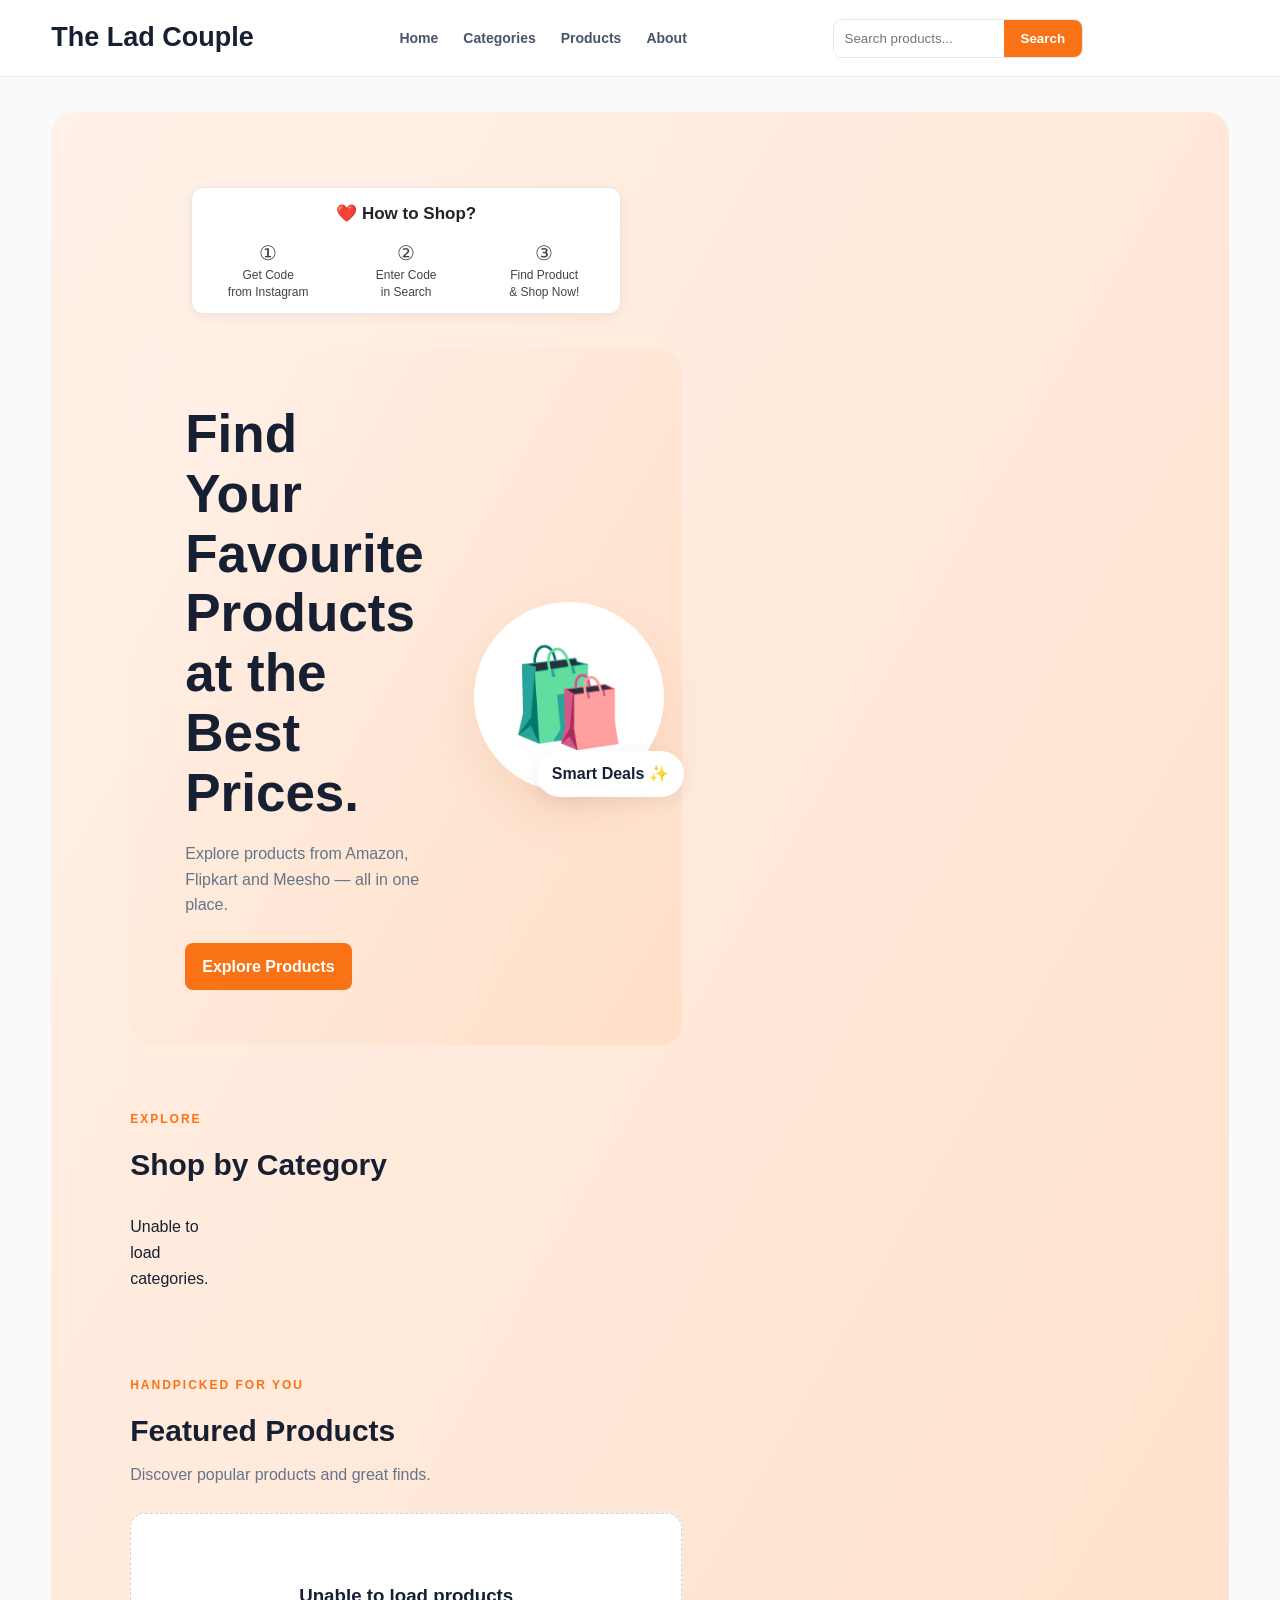
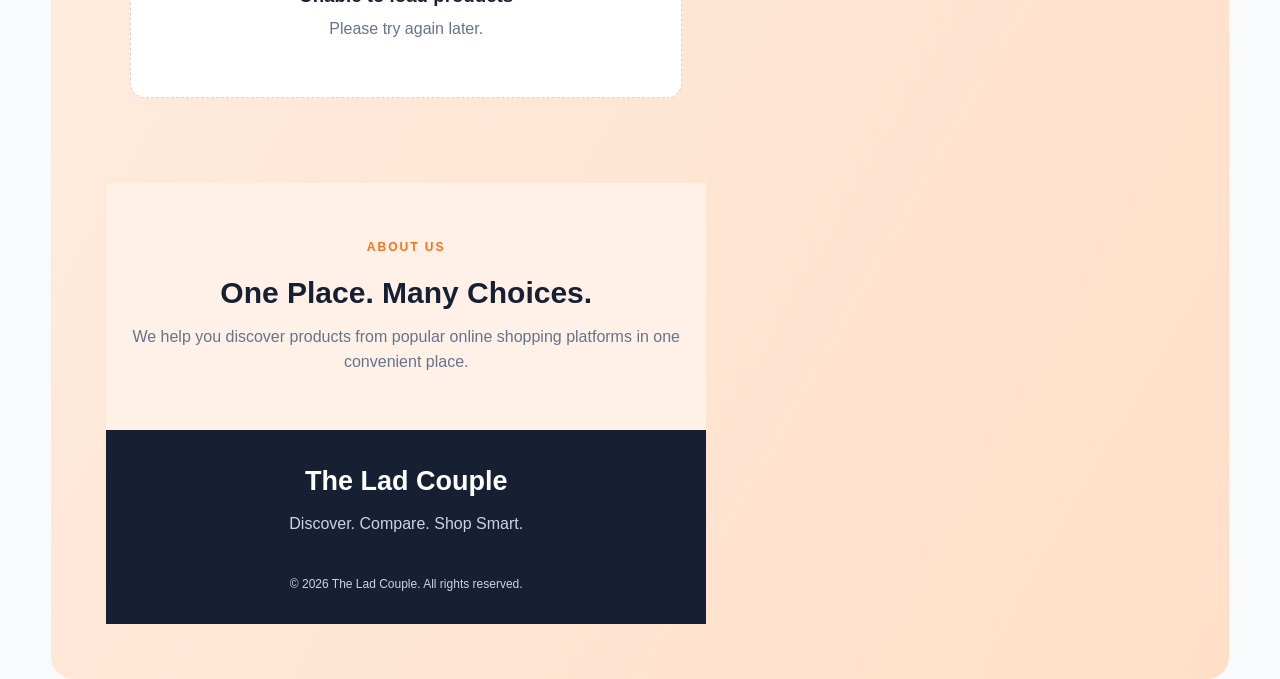
==== index.html @ e2326a3a "Update index.html" ====
<!DOCTYPE html>
<html lang="en">
<head>
  <meta charset="UTF-8">
  <meta name="viewport" content="width=device-width, initial-scale=1.0">
  <meta name="description" content="Discover the best products and deals from Amazon, Flipkart and Meesho.">
  <title>The Lad Couple - Best Online Deals</title>
  <link rel="stylesheet" href="css/style.css">
</head>
<body>

  <header class="header">
    <div class="container navbar">
      <a href="#" class="logo" id="siteLogoHeader">The Lad Couple</a>

      <nav class="nav-links">
        <a href="#">Home</a>
        <a href="#categories">Categories</a>
        <a href="#products">Products</a>
        <a href="#about">About</a>
      </nav>

      <div class="search-box">
        <input type="search" id="searchInput" placeholder="Search products...">
        <button type="button" id="searchButton">Search</button>
      </div>
      <div id="siteHeaderSocialLinks" class="header-social-links"></div>
    </div>
  </header>

  <main>
    <section class="hero container">
  <div class="hero-content">
<main>

  <!-- WHITE BOX OUTSIDE HERO -->
  <div style="
    width:calc(100% - 32px);
    max-width:430px;
    margin:20px auto;
    padding:12px 10px;
    background:#ffffff;
    border:1px solid #e5e7eb;
    border-radius:12px;
    box-shadow:0 3px 12px rgba(0,0,0,0.05);
    box-sizing:border-box;
  ">
    <h3 style="margin:0 0 12px;text-align:center;font-size:17px;color:#222;">
      ❤️ How to Shop?
    </h3>

    <div style="display:flex;flex-direction:row;justify-content:space-between;gap:6px;text-align:center;">
      <div style="flex:1;min-width:0;font-size:12px;line-height:1.4;color:#444;">
        <div style="font-size:20px;">①</div>
        Get Code<br>from Instagram
      </div>

      <div style="flex:1;min-width:0;font-size:12px;line-height:1.4;color:#444;">
        <div style="font-size:20px;">②</div>
        Enter Code<br>in Search
      </div>

      <div style="flex:1;min-width:0;font-size:12px;line-height:1.4;color:#444;">
        <div style="font-size:20px;">③</div>
        Find Product<br>&amp; Shop Now!
      </div>
    </div>
  </div>
  <!-- END WHITE BOX -->

  <section class="hero container">
    <div class="hero-content">

    <h1>Find Your Favourite Products at the Best Prices.</h1>

    <p>Explore products from Amazon, Flipkart and Meesho — all in one place.</p>

    <a href="#products" class="primary-btn">Explore Products</a>

  </div>

  <div class="hero-visual">
    <div class="hero-circle">🛍️</div>
    <span class="floating-tag">Smart Deals ✨</span>
  </div>

</section>

    <section class="container section" id="categories">
      <div class="section-heading">
        <div>
          <p class="eyebrow">EXPLORE</p>
          <h2>Shop by Category</h2>
        </div>
      </div>

      <div class="category-grid" id="categoryGrid">
  <p>Loading categories...</p>
</div>
    </section>

    <section class="container section" id="products">
      <div class="section-heading">
        <div>
          <p class="eyebrow">HANDPICKED FOR YOU</p>
          <h2>Featured Products</h2>
          <p>Discover popular products and great finds.</p>
        </div>
      </div>

      <div class="empty-products">
        <span>🛒</span>
        <h3>Products Coming Soon</h3>
        <p>We are preparing amazing products for you. Stay tuned!</p>
      </div>
    </section>

    <section class="about-section" id="about">
      <div class="container about-content">
        <p class="eyebrow">ABOUT US</p>
        <h2>One Place. Many Choices.</h2>
        <p>We help you discover products from popular online shopping platforms in one convenient place.</p>
      </div>
    </section>
  </main>

  
<footer class="footer">
  <div class="container footer-content">
    <a href="#" class="logo" id="siteLogoFooter">The Lad Couple</a>

    <p>Discover. Compare. Shop Smart.</p>

    <div id="siteContactInfo"></div>

    <div id="siteSocialLinks"></div>

    <p class="copyright">© 2026 The Lad Couple. All rights reserved.</p>
  </div>
</footer>

  <!-- PRODUCT DETAILS POPUP -->
  <div class="product-modal" id="productModal" aria-hidden="true">

    <div class="product-modal-backdrop" data-close-modal></div>

    <div class="product-modal-dialog"
         role="dialog"
         aria-modal="true"
         aria-labelledby="modalProductTitle">

      <button
        class="product-modal-close"
        type="button"
        aria-label="Close"
        data-close-modal>
        &times;
      </button>

      <div id="modalProductContent"></div>

    </div>
  </div>
  <!-- BEFORE BUY POPUP -->
<div class="before-buy-modal" id="beforeBuyModal" aria-hidden="true">

  <div class="before-buy-backdrop" data-close-before-buy></div>

  <div class="before-buy-dialog" role="dialog" aria-modal="true">

    <button
      class="before-buy-close"
      type="button"
      data-close-before-buy>
      &times;
    </button>

    <h2>Before You Buy! 🛍️</h2>

    <p>You may also like these products.</p>

    <div id="beforeBuyProducts" class="related-products-grid"></div>

    <a
      href="#"
      id="continueAffiliateLink"
      class="continue-buy-btn"
      target="_blank"
      rel="noopener noreferrer">
      Continue to Shopping
    </a>

  </div>
</div>
  <script src="js/app.js"></script>
  <script src="/js/analytics.js"></script>
</body>
</html>
---- css/style.css ----
* {
  margin: 0;
  padding: 0;
  box-sizing: border-box;
}

html {
  scroll-behavior: smooth;
}

body {
  font-family: Arial, sans-serif;
  background: #f8fafc;
  color: #172033;
  line-height: 1.6;
}

a {
  text-decoration: none;
  color: inherit;
}

.container {
  width: min(1180px, 92%);
  margin: auto;
}

.header {
  background: #ffffff;
  border-bottom: 1px solid #e8edf3;
  position: sticky;
  top: 0;
  z-index: 10;
}

.navbar {
  min-height: 76px;
  display: flex;
  align-items: center;
  justify-content: space-between;
  gap: 24px;
}

.logo {
  font-size: 27px;
  font-weight: 800;
  color: #172033;
  white-space: nowrap;
}

.logo span {
  color: #f97316;
}

.nav-links {
  display: flex;
  gap: 25px;
}

.nav-links a {
  color: #475569;
  font-size: 14px;
  font-weight: 600;
}

.nav-links a:hover {
  color: #f97316;
}

.search-box {
  display: flex;
  border: 1px solid #e2e8f0;
  border-radius: 9px;
  overflow: hidden;
  background: #fff;
}

.search-box input {
  width: 170px;
  padding: 11px;
  border: none;
  outline: none;
}

.search-box button,
.primary-btn {
  background: #f97316;
  color: white;
  border: none;
  padding: 11px 17px;
  font-weight: 700;
  cursor: pointer;
}

.hero {
  margin-top: 35px;
  min-height: 390px;
  border-radius: 22px;
  padding: 55px;
  background: linear-gradient(120deg, #fff1e8, #ffdfc8);
  display: flex;
  align-items: center;
  justify-content: space-between;
  gap: 30px;
}

.hero-content {
  max-width: 600px;
}

.eyebrow {
  color: #f97316;
  font-size: 12px;
  font-weight: 800;
  letter-spacing: 2px;
  margin-bottom: 12px;
}

.hero h1 {
  font-size: clamp(32px, 5vw, 53px);
  line-height: 1.13;
  margin-bottom: 18px;
  color: #172033;
}

.hero-content > p:not(.eyebrow) {
  color: #64748b;
  font-size: 16px;
  margin-bottom: 25px;
}

.primary-btn {
  display: inline-block;
  border-radius: 8px;
}

.primary-btn:hover,
.search-box button:hover {
  background: #ea580c;
}

.hero-visual {
  min-width: 230px;
  height: 230px;
  display: grid;
  place-items: center;
  position: relative;
}

.hero-circle {
  width: 190px;
  height: 190px;
  border-radius: 50%;
  background: #ffffff;
  display: grid;
  place-items: center;
  font-size: 95px;
  box-shadow: 0 20px 50px #b453091c;
}

.floating-tag {
  position: absolute;
  bottom: 15px;
  right: 0;
  background: white;
  padding: 10px 15px;
  border-radius: 30px;
  font-weight: 700;
  box-shadow: 0 5px 20px #00000012;
}

.section {
  padding-top: 65px;
  padding-bottom: 20px;
}

.section-heading {
  margin-bottom: 25px;
}

.section-heading h2,
.about-content h2 {
  font-size: 30px;
  margin-bottom: 7px;
}

.section-heading p:not(.eyebrow) {
  color: #64748b;
}

.category-grid {
  display: grid;
  grid-template-columns: repeat(6, 1fr);
  gap: 16px;
}

.category-card {
  background: white;
  padding: 24px 12px;
  text-align: center;
  border: 1px solid #edf0f4;
  border-radius: 13px;
  transition: 0.2s;
}

.category-card:hover {
  transform: translateY(-4px);
  border-color: #fdba74;
  box-shadow: 0 10px 25px #00000009;
}

.category-card span {
  font-size: 35px;
}

.category-card h3 {
  font-size: 14px;
  margin-top: 9px;
}

.empty-products {
  background: white;
  border: 1px dashed #cbd5e1;
  border-radius: 15px;
  padding: 55px 20px;
  text-align: center;
}

.empty-products span {
  font-size: 45px;
}

.empty-products h3 {
  margin: 12px 0 5px;
}

.empty-products p {
  color: #64748b;
}

.about-section {
  margin-top: 65px;
  padding: 55px 0;
  background: #fff1e8;
}

.about-content {
  text-align: center;
  max-width: 700px;
}

.about-content p:last-child {
  color: #64748b;
}

.footer {
  background: #172033;
  color: white;
  padding: 30px 0;
  text-align: center;
}

.footer .logo {
  color: white;
}

.footer-content > p {
  color: #cbd5e1;
  margin-top: 8px;
}

.footer-content .copyright {
  font-size: 12px;
  margin-top: 20px;
}

@media (max-width: 850px) {
  .navbar {
    flex-wrap: wrap;
    padding: 14px 0;
  }

  .nav-links {
    order: 3;
    width: 100%;
    justify-content: center;
    gap: 18px;
  }

  .category-grid {
    grid-template-columns: repeat(3, 1fr);
  }
}

@media (max-width: 600px) {
  .navbar {
    gap: 12px;
  }

  .logo {
    font-size: 23px;
  }

  .search-box {
    width: 100%;
    order: 2;
  }

  .search-box input {
    flex: 1;
    min-width: 0;
  }

  .nav-links {
    overflow-x: auto;
    justify-content: flex-start;
    padding-bottom: 5px;
  }

  .hero {
    padding: 32px 22px;
    text-align: center;
  }

  .hero-visual {
    display: none;
  }

  .category-grid {
    grid-template-columns: repeat(2, 1fr);
    gap: 10px;
  }

  .section-heading h2,
  .about-content h2 {
    font-size: 25px;
  }
}

/* PRODUCT GRID */
.product-grid {
  display: grid;
  grid-template-columns: repeat(4, minmax(0, 1fr));
  gap: 22px;
  width: 100%;
}

.product-card {
  background: #ffffff;
  border: 1px solid #e8edf3;
  border-radius: 16px;
  overflow: hidden;
  transition: transform 0.25s ease, box-shadow 0.25s ease;
}

.product-card:hover {
  transform: translateY(-6px);
  box-shadow: 0 14px 35px rgba(15, 23, 42, 0.10);
}

.product-card img {
  display: block;
  width: 100%;
  height: 220px;
  object-fit: contain;
  padding: 15px;
  background: #f8fafc;
}

.product-info {
  padding: 18px;
}

.product-category {
  color: #f97316;
  font-size: 12px;
  font-weight: 700;
  text-transform: uppercase;
  margin-bottom: 7px;
}

.product-info h3 {
  font-size: 16px;
  line-height: 1.4;
  min-height: 45px;
  margin-bottom: 12px;
}

.product-price {
  font-size: 21px;
  font-weight: 800;
  margin-bottom: 15px;
}

.product-info .primary-btn {
  display: block;
  text-align: center;
  border-radius: 8px;
}

@media (max-width: 850px) {
  .product-grid {
    grid-template-columns: repeat(2, minmax(0, 1fr));
  }
}

@media (max-width: 480px) {
  .product-grid {
    gap: 12px;
  }

  .product-card img {
    height: 155px;
  }

  .product-info {
    padding: 12px;
  }

  .product-info h3 {
    font-size: 14px;
  }
}
/* SHOPPING PLATFORM BUTTONS */

.platform-links {
  display: flex;
  flex-direction: column;
  gap: 9px;
  margin-top: 12px;
}

.platform-btn {
  display: flex;
  align-items: center;
  justify-content: center;
  gap: 8px;
  width: 100%;
  padding: 11px 12px;
  border-radius: 8px;
  font-size: 14px;
  font-weight: 700;
  color: #ffffff;
  transition: 0.2s ease;
}

.platform-btn:hover {
  transform: translateY(-2px);
  opacity: 0.9;
}

/* AMAZON */
.platform-btn.amazon {
  background: #232f3e;
}

/* FLIPKART */
.platform-btn.flipkart {
  background: #2874f0;
}

/* MEESHO */
.platform-btn.meesho {
  background: #9f2089;
}
/* SOCIAL MEDIA LINKS */

.header-social-links,
#siteSocialLinks {
  display: flex;
  align-items: center;
  justify-content: center;
  flex-wrap: wrap;
  gap: 12px;
}

.header-social-links {
  flex-shrink: 0;
}

.social-link {
  display: inline-flex;
  align-items: center;
  justify-content: center;
  gap: 8px;
  padding: 10px 15px;
  border-radius: 9px;
  color: #ffffff;
  font-size: 13px;
  font-weight: 700;
  transition: 0.2s ease;
}

.social-link:hover {
  transform: translateY(-2px);
  opacity: 0.9;
}

.social-link.instagram {
  background: linear-gradient(45deg, #f58529, #dd2a7b, #8134af);
}

.social-link.youtube {
  background: #ff0000;
}
.social-link.facebook {
  background: #1877f2;
}
#siteSocialLinks {
  margin-top: 18px;
}

#siteSocialLinks .social-link {
  min-width: 155px;
  padding: 12px 18px;
}

@media (max-width: 850px) {
  .header-social-links {
    order: 4;
    width: 100%;
  }
}

@media (max-width: 600px) {
  .header-social-links {
    justify-content: center;
  }

  .header-social-links .social-link {
    flex: 1;
    max-width: 180px;
  }

  #siteSocialLinks {
    gap: 10px;
  }

  #siteSocialLinks .social-link {
    min-width: 140px;
  }
}
/* PRODUCT DETAILS POPUP */

.product-modal {
  display: none;
  position: fixed;
  inset: 0;
  z-index: 9999;
  align-items: center;
  justify-content: center;
  padding: 20px;
}

.product-modal.is-open {
  display: flex;
}

.product-modal-backdrop {
  position: absolute;
  inset: 0;
  background: rgba(0, 0, 0, 0.75);
}

.product-modal-dialog {
  position: relative;
  z-index: 2;
  width: 100%;
  max-width: 850px;
  max-height: 90vh;
  overflow-y: auto;
  background: #ffffff;
  border-radius: 16px;
  padding: 28px;
}

.product-modal-close {
  position: sticky;
  top: 0;
  float: right;
  z-index: 5;
  width: 38px;
  height: 38px;
  border: none;
  border-radius: 50%;
  background: #222222;
  color: #ffffff;
  font-size: 26px;
  cursor: pointer;
}

body.modal-open {
  overflow: hidden;
}

.modal-product-details {
  display: grid;
  grid-template-columns: 1fr 1fr;
  gap: 28px;
  align-items: start;
  clear: both;
}

.modal-product-image {
  width: 100%;
  height: 330px;
  object-fit: contain;
  background: #f7f7f7;
  border-radius: 12px;
}

.modal-product-info h2 {
  font-size: 25px;
  margin: 12px 0;
  color: #222222;
}

.modal-product-info .product-category {
  color: #777777;
}

.modal-product-info .product-price {
  font-size: 24px;
  font-weight: 800;
  color: #e63946;
  margin: 15px 0;
}

.modal-product-description {
  color: #555555;
  line-height: 1.6;
  margin-bottom: 18px;
}

.modal-buy-buttons {
  display: flex;
  flex-wrap: wrap;
  gap: 10px;
}

.modal-buy-buttons .platform-btn {
  display: inline-flex;
}

.related-products-section {
  margin-top: 35px;
  padding-top: 22px;
  border-top: 1px solid #eeeeee;
}

.related-products-section h3 {
  font-size: 21px;
  margin-bottom: 18px;
}

.related-products-grid {
  display: grid;
  grid-template-columns: repeat(4, minmax(0, 1fr));
  gap: 14px;
}

.related-product-card {
  border: 1px solid #eeeeee;
  border-radius: 10px;
  padding: 10px;
  cursor: pointer;
  background: #ffffff;
  transition: 0.2s ease;
}

.related-product-card:hover {
  transform: translateY(-3px);
  box-shadow: 0 5px 15px rgba(0, 0, 0, 0.09);
}

.related-product-card img {
  width: 100%;
  height: 115px;
  object-fit: contain;
  border-radius: 7px;
  background: #f7f7f7;
}

.related-product-card h4 {
  font-size: 13px;
  line-height: 1.4;
  margin: 9px 0 5px;
}

.related-product-card p {
  color: #e63946;
  font-size: 14px;
  font-weight: 700;
}

.product-card {
  cursor: pointer;
}

@media (max-width: 650px) {
  .product-modal {
    padding: 10px;
  }

  .product-modal-dialog {
    padding: 16px;
    max-height: 94vh;
  }

  .modal-product-details {
    grid-template-columns: 1fr;
    gap: 16px;
  }

  .modal-product-image {
    height: 230px;
  }

  .modal-product-info h2 {
    font-size: 21px;
  }

  .related-products-grid {
    grid-template-columns: repeat(2, minmax(0, 1fr));
  }
}
/* BEFORE BUY POPUP */

.before-buy-modal {
  display: none;
  position: fixed;
  inset: 0;
  z-index: 10000;
  align-items: center;
  justify-content: center;
  padding: 15px;
}

.before-buy-modal.is-open {
  display: flex;
}

.before-buy-backdrop {
  position: absolute;
  inset: 0;
  background: rgba(0, 0, 0, 0.78);
}

.before-buy-dialog {
  position: relative;
  z-index: 2;
  width: 100%;
  max-width: 650px;
  max-height: 90vh;
  overflow-y: auto;
  background: #ffffff;
  border-radius: 15px;
  padding: 25px;
}

.before-buy-dialog h2 {
  font-size: 23px;
  margin: 12px 0;
}

.before-buy-dialog > p {
  color: #666666;
  margin-bottom: 20px;
}

.before-buy-close {
  float: right;
  width: 35px;
  height: 35px;
  border: none;
  border-radius: 50%;
  background: #222222;
  color: #ffffff;
  font-size: 24px;
  cursor: pointer;
}

.continue-buy-btn {
  display: block;
  width: 100%;
  margin-top: 22px;
  padding: 15px;
  border-radius: 9px;
  background: #16a34a;
  color: #ffffff;
  text-align: center;
  font-weight: 700;
}

.continue-buy-btn:hover {
  background: #15803d;
}

@media (max-width: 600px) {
  .before-buy-dialog {
    padding: 17px;
  }
}
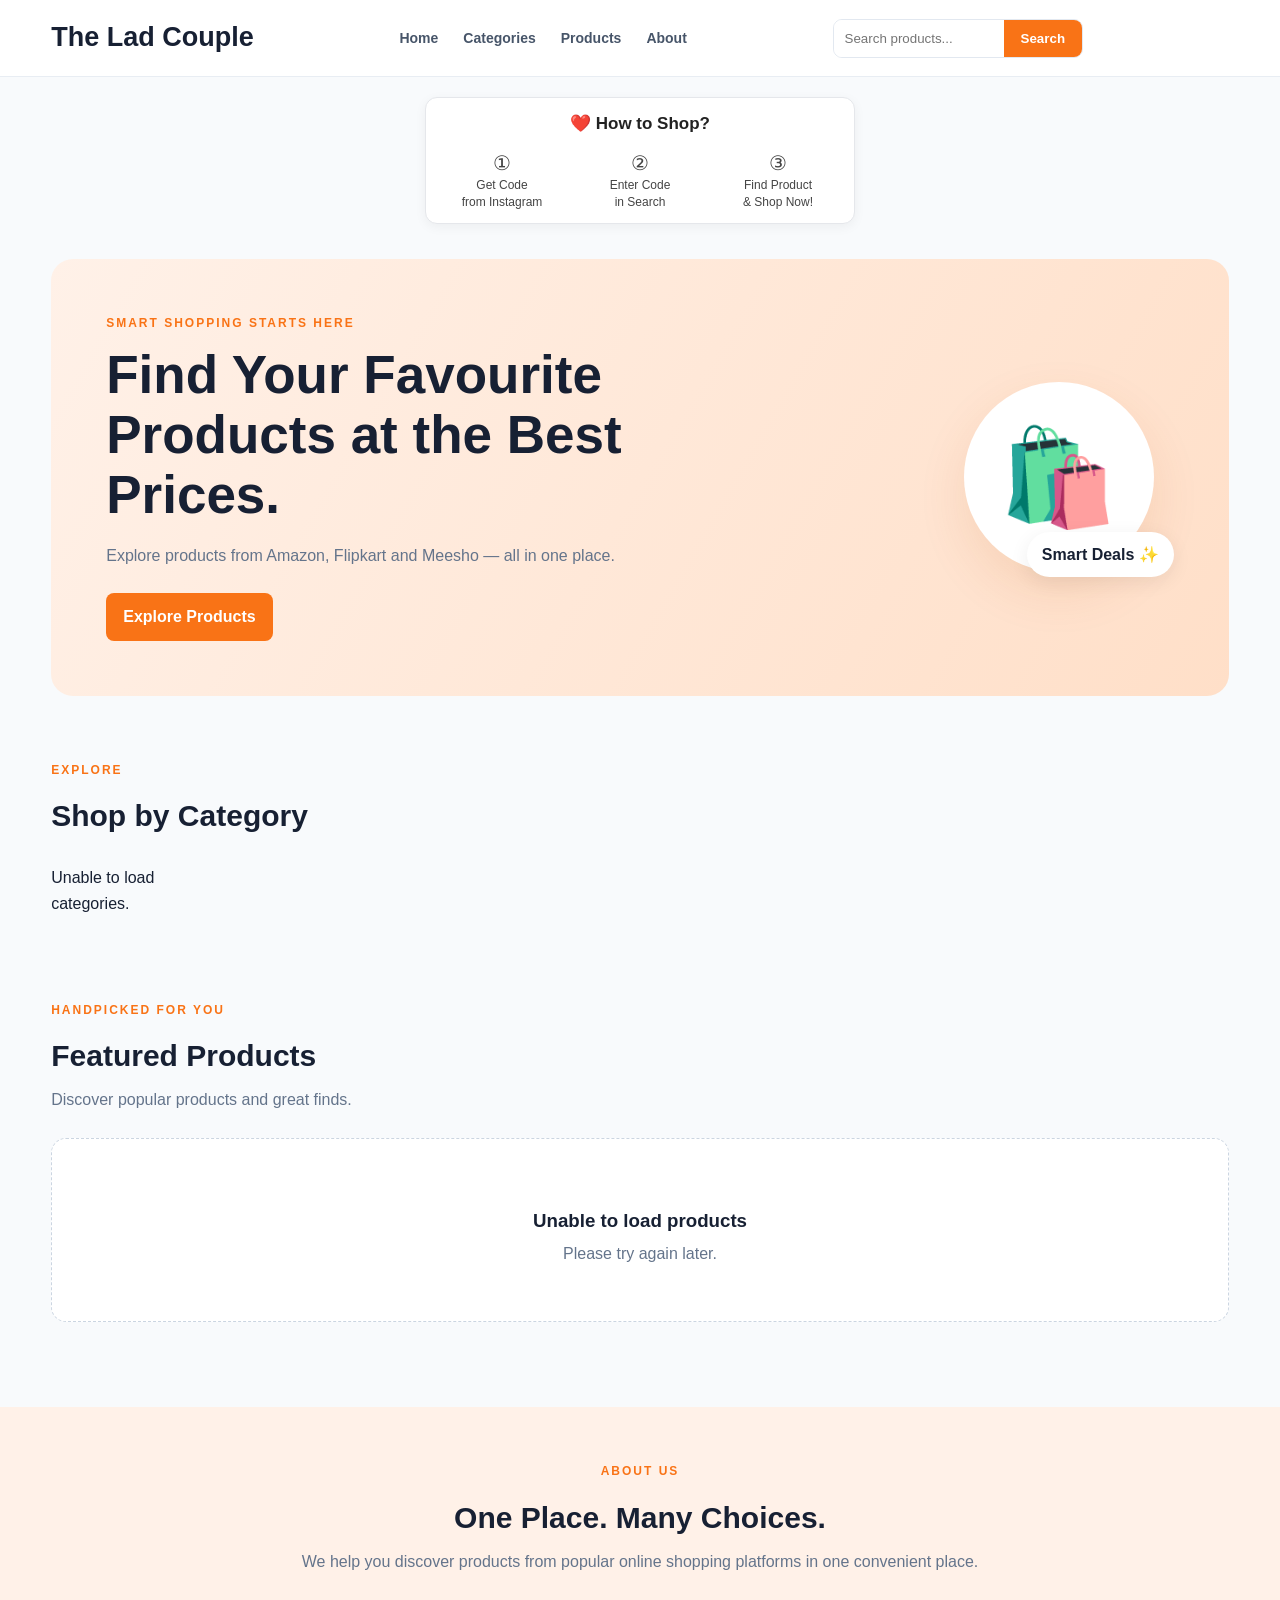
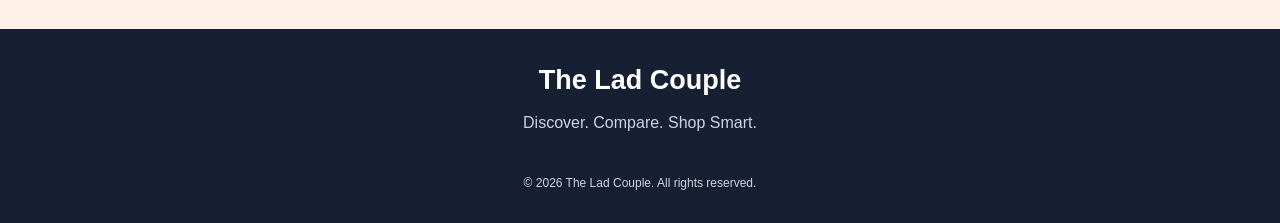
==== commit 0a95f592: "Update index.html" ====
--- a/index.html
+++ b/index.html
@@ -25,69 +25,89 @@
         <input type="search" id="searchInput" placeholder="Search products...">
         <button type="button" id="searchButton">Search</button>
       </div>
+
       <div id="siteHeaderSocialLinks" class="header-social-links"></div>
     </div>
   </header>
 
   <main>
+
+    <!-- WHITE HOW TO SHOP BOX - OUTSIDE HERO -->
+    <div style="
+      width:calc(100% - 32px);
+      max-width:430px;
+      margin:20px auto;
+      padding:12px 10px;
+      background:#ffffff;
+      border:1px solid #e5e7eb;
+      border-radius:12px;
+      box-shadow:0 3px 12px rgba(0,0,0,0.05);
+      box-sizing:border-box;
+    ">
+
+      <h3 style="
+        margin:0 0 12px;
+        text-align:center;
+        font-size:17px;
+        color:#222;
+      ">
+        ❤️ How to Shop?
+      </h3>
+
+      <div style="
+        display:flex;
+        flex-direction:row;
+        justify-content:space-between;
+        align-items:flex-start;
+        gap:6px;
+        text-align:center;
+      ">
+
+        <div style="flex:1;min-width:0;font-size:12px;line-height:1.4;color:#444;">
+          <div style="font-size:20px;">①</div>
+          Get Code<br>from Instagram
+        </div>
+
+        <div style="flex:1;min-width:0;font-size:12px;line-height:1.4;color:#444;">
+          <div style="font-size:20px;">②</div>
+          Enter Code<br>in Search
+        </div>
+
+        <div style="flex:1;min-width:0;font-size:12px;line-height:1.4;color:#444;">
+          <div style="font-size:20px;">③</div>
+          Find Product<br>&amp; Shop Now!
+        </div>
+
+      </div>
+    </div>
+    <!-- END WHITE HOW TO SHOP BOX -->
+
+
+    <!-- ORIGINAL HERO SECTION -->
     <section class="hero container">
-  <div class="hero-content">
-<main>
-
-  <!-- WHITE BOX OUTSIDE HERO -->
-  <div style="
-    width:calc(100% - 32px);
-    max-width:430px;
-    margin:20px auto;
-    padding:12px 10px;
-    background:#ffffff;
-    border:1px solid #e5e7eb;
-    border-radius:12px;
-    box-shadow:0 3px 12px rgba(0,0,0,0.05);
-    box-sizing:border-box;
-  ">
-    <h3 style="margin:0 0 12px;text-align:center;font-size:17px;color:#222;">
-      ❤️ How to Shop?
-    </h3>
-
-    <div style="display:flex;flex-direction:row;justify-content:space-between;gap:6px;text-align:center;">
-      <div style="flex:1;min-width:0;font-size:12px;line-height:1.4;color:#444;">
-        <div style="font-size:20px;">①</div>
-        Get Code<br>from Instagram
-      </div>
-
-      <div style="flex:1;min-width:0;font-size:12px;line-height:1.4;color:#444;">
-        <div style="font-size:20px;">②</div>
-        Enter Code<br>in Search
-      </div>
-
-      <div style="flex:1;min-width:0;font-size:12px;line-height:1.4;color:#444;">
-        <div style="font-size:20px;">③</div>
-        Find Product<br>&amp; Shop Now!
-      </div>
-    </div>
-  </div>
-  <!-- END WHITE BOX -->
-
-  <section class="hero container">
-    <div class="hero-content">
-
-    <h1>Find Your Favourite Products at the Best Prices.</h1>
-
-    <p>Explore products from Amazon, Flipkart and Meesho — all in one place.</p>
-
-    <a href="#products" class="primary-btn">Explore Products</a>
-
-  </div>
-
-  <div class="hero-visual">
-    <div class="hero-circle">🛍️</div>
-    <span class="floating-tag">Smart Deals ✨</span>
-  </div>
-
-</section>
+
+      <div class="hero-content">
+
+        <p class="eyebrow">SMART SHOPPING STARTS HERE</p>
+
+        <h1>Find Your Favourite Products at the Best Prices.</h1>
+
+        <p>Explore products from Amazon, Flipkart and Meesho — all in one place.</p>
+
+        <a href="#products" class="primary-btn">Explore Products</a>
+
+      </div>
+
+      <div class="hero-visual">
+        <div class="hero-circle">🛍️</div>
+        <span class="floating-tag">Smart Deals ✨</span>
+      </div>
+
+    </section>
+
 
     <section class="container section" id="categories">
+
       <div class="section-heading">
         <div>
           <p class="eyebrow">EXPLORE</p>
@@ -96,11 +116,14 @@
       </div>
 
       <div class="category-grid" id="categoryGrid">
-  <p>Loading categories...</p>
-</div>
-    </section>
+        <p>Loading categories...</p>
+      </div>
+
+    </section>
+
 
     <section class="container section" id="products">
+
       <div class="section-heading">
         <div>
           <p class="eyebrow">HANDPICKED FOR YOU</p>
@@ -114,31 +137,41 @@
         <h3>Products Coming Soon</h3>
         <p>We are preparing amazing products for you. Stay tuned!</p>
       </div>
-    </section>
+
+    </section>
+
 
     <section class="about-section" id="about">
+
       <div class="container about-content">
         <p class="eyebrow">ABOUT US</p>
         <h2>One Place. Many Choices.</h2>
         <p>We help you discover products from popular online shopping platforms in one convenient place.</p>
       </div>
-    </section>
+
+    </section>
+
   </main>
 
-  
-<footer class="footer">
-  <div class="container footer-content">
-    <a href="#" class="logo" id="siteLogoFooter">The Lad Couple</a>
-
-    <p>Discover. Compare. Shop Smart.</p>
-
-    <div id="siteContactInfo"></div>
-
-    <div id="siteSocialLinks"></div>
-
-    <p class="copyright">© 2026 The Lad Couple. All rights reserved.</p>
-  </div>
-</footer>
+
+  <footer class="footer">
+
+    <div class="container footer-content">
+
+      <a href="#" class="logo" id="siteLogoFooter">The Lad Couple</a>
+
+      <p>Discover. Compare. Shop Smart.</p>
+
+      <div id="siteContactInfo"></div>
+
+      <div id="siteSocialLinks"></div>
+
+      <p class="copyright">© 2026 The Lad Couple. All rights reserved.</p>
+
+    </div>
+
+  </footer>
+
 
   <!-- PRODUCT DETAILS POPUP -->
   <div class="product-modal" id="productModal" aria-hidden="true">
@@ -161,39 +194,46 @@
       <div id="modalProductContent"></div>
 
     </div>
+
   </div>
+
+
   <!-- BEFORE BUY POPUP -->
-<div class="before-buy-modal" id="beforeBuyModal" aria-hidden="true">
-
-  <div class="before-buy-backdrop" data-close-before-buy></div>
-
-  <div class="before-buy-dialog" role="dialog" aria-modal="true">
-
-    <button
-      class="before-buy-close"
-      type="button"
-      data-close-before-buy>
-      &times;
-    </button>
-
-    <h2>Before You Buy! 🛍️</h2>
-
-    <p>You may also like these products.</p>
-
-    <div id="beforeBuyProducts" class="related-products-grid"></div>
-
-    <a
-      href="#"
-      id="continueAffiliateLink"
-      class="continue-buy-btn"
-      target="_blank"
-      rel="noopener noreferrer">
-      Continue to Shopping
-    </a>
+  <div class="before-buy-modal" id="beforeBuyModal" aria-hidden="true">
+
+    <div class="before-buy-backdrop" data-close-before-buy></div>
+
+    <div class="before-buy-dialog" role="dialog" aria-modal="true">
+
+      <button
+        class="before-buy-close"
+        type="button"
+        data-close-before-buy>
+        &times;
+      </button>
+
+      <h2>Before You Buy! 🛍️</h2>
+
+      <p>You may also like these products.</p>
+
+      <div id="beforeBuyProducts" class="related-products-grid"></div>
+
+      <a
+        href="#"
+        id="continueAffiliateLink"
+        class="continue-buy-btn"
+        target="_blank"
+        rel="noopener noreferrer">
+        Continue to Shopping
+      </a>
+
+    </div>
 
   </div>
-</div>
+
+
   <script src="js/app.js"></script>
   <script src="/js/analytics.js"></script>
+
 </body>
 </html>
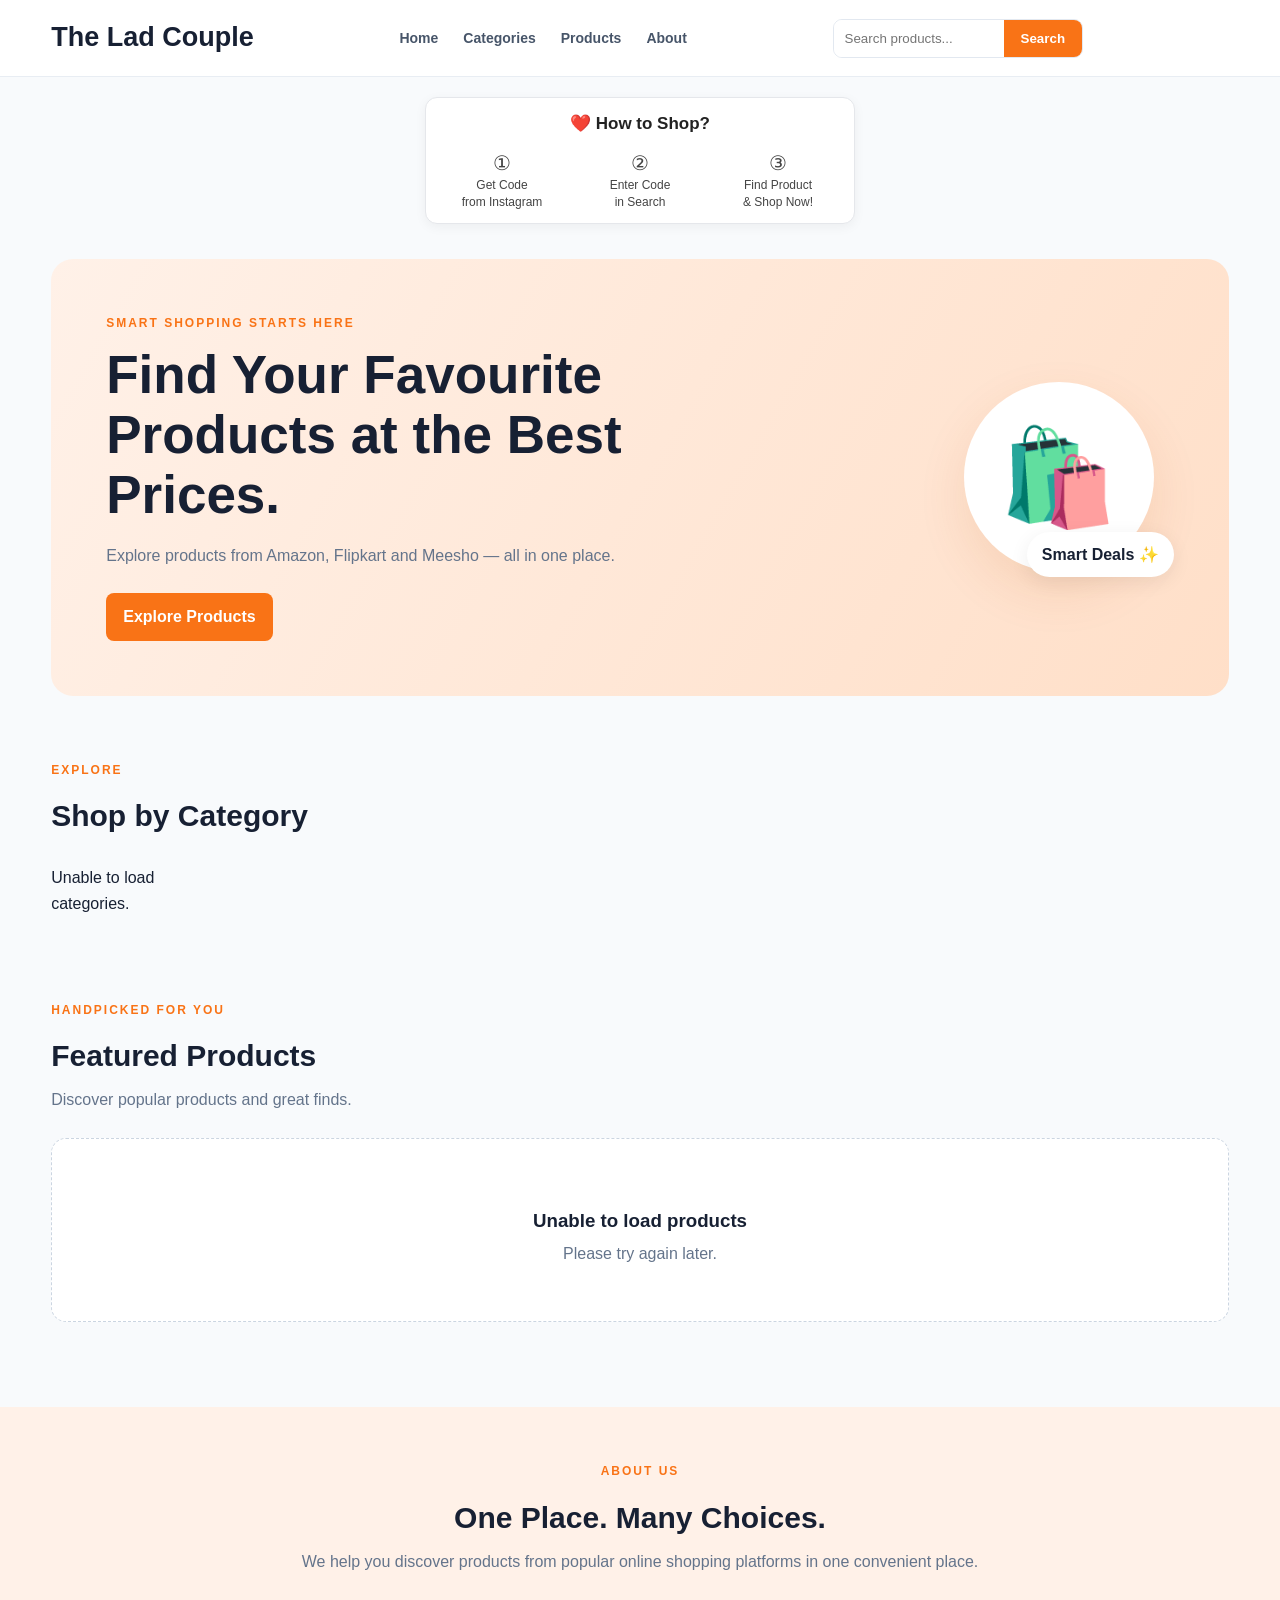
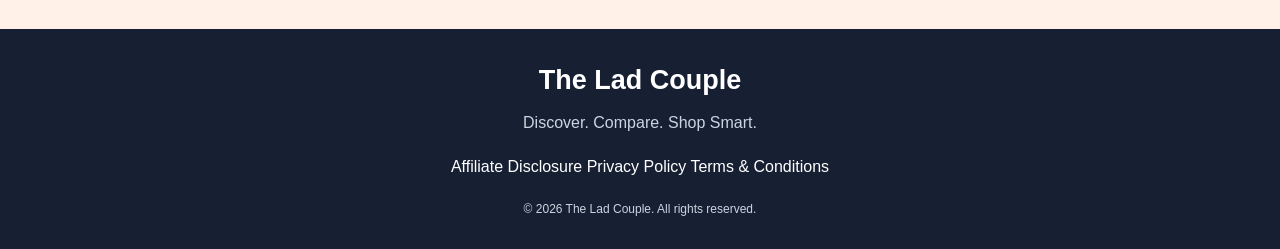
==== commit 3700d0b6: "Update index.html" ====
--- a/index.html
+++ b/index.html
@@ -165,7 +165,11 @@
       <div id="siteContactInfo"></div>
 
       <div id="siteSocialLinks"></div>
-
+<div class="footer-legal-links">
+  <a href="affiliate-disclosure.html">Affiliate Disclosure</a>
+  <a href="privacy-policy.html">Privacy Policy</a>
+  <a href="terms-and-conditions.html">Terms & Conditions</a>
+</div>
       <p class="copyright">© 2026 The Lad Couple. All rights reserved.</p>
 
     </div>
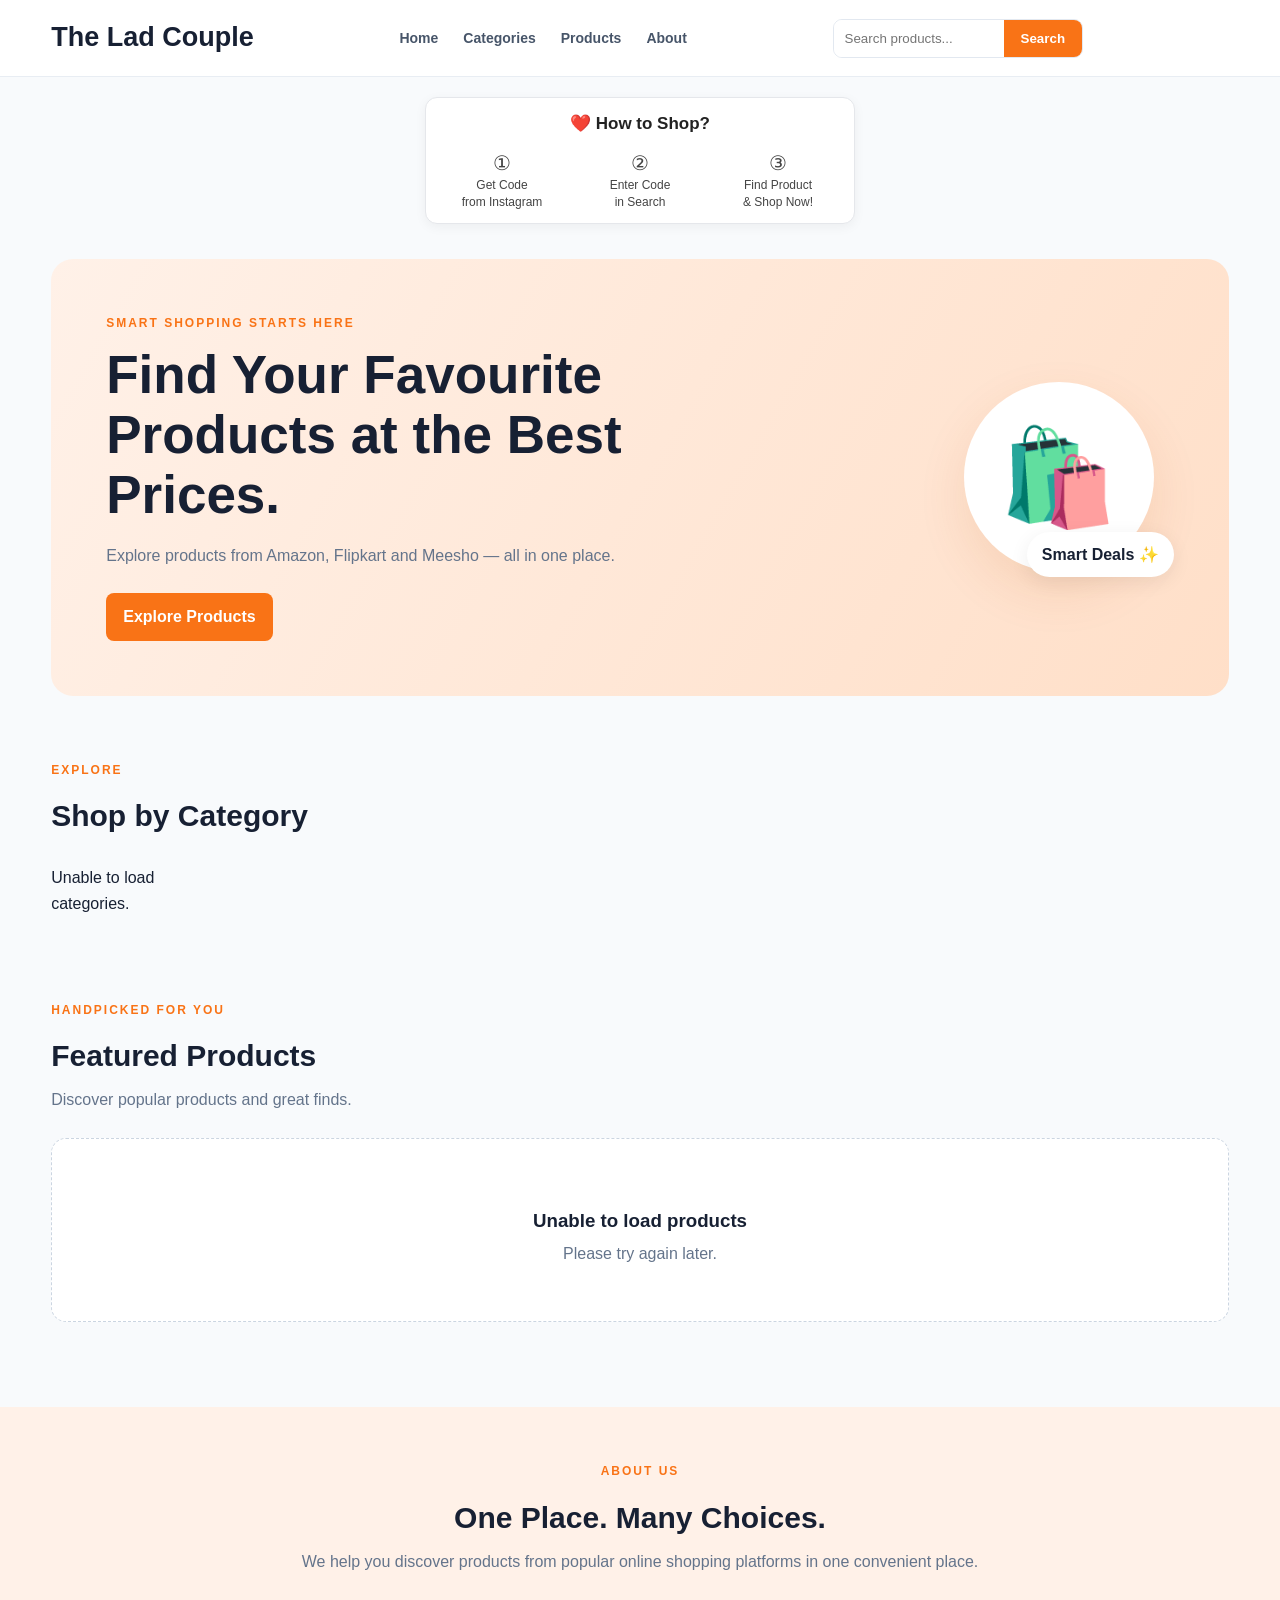
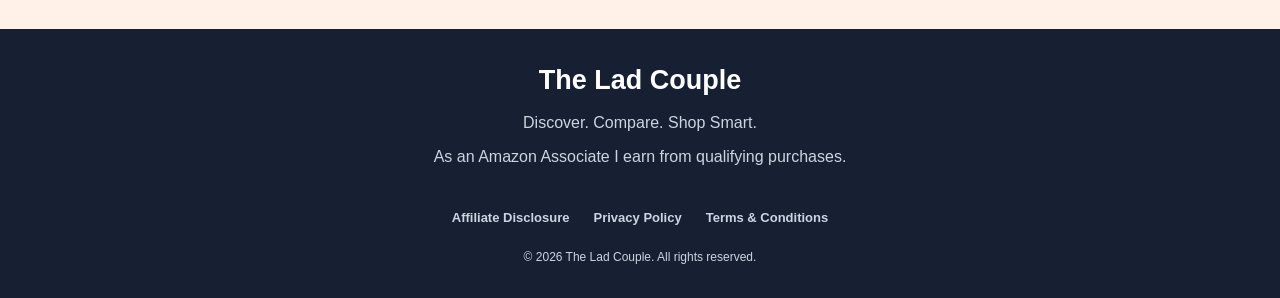
==== commit 83adbf80: "Update index.html" ====
--- a/index.html
+++ b/index.html
@@ -161,7 +161,9 @@
       <a href="#" class="logo" id="siteLogoFooter">The Lad Couple</a>
 
       <p>Discover. Compare. Shop Smart.</p>
-
+<p class="amazon-associate-disclosure">
+  As an Amazon Associate I earn from qualifying purchases.
+</p>
       <div id="siteContactInfo"></div>
 
       <div id="siteSocialLinks"></div>
@@ -221,7 +223,9 @@
       <p>You may also like these products.</p>
 
       <div id="beforeBuyProducts" class="related-products-grid"></div>
-
+<p class="affiliate-note">
+  Affiliate link: We may earn a commission if you make a purchase.
+</p>
       <a
         href="#"
         id="continueAffiliateLink"
--- a/css/style.css
+++ b/css/style.css
@@ -802,3 +802,98 @@
     padding: 17px;
   }
 }
+/* FOOTER LEGAL LINKS */
+
+.footer-legal-links {
+  display: flex;
+  justify-content: center;
+  align-items: center;
+  flex-wrap: wrap;
+  gap: 12px 24px;
+  margin-top: 20px;
+}
+
+.footer-legal-links a {
+  color: #cbd5e1;
+  font-size: 13px;
+  font-weight: 600;
+  transition: color 0.2s ease;
+}
+
+.footer-legal-links a:hover {
+  color: #f97316;
+}
+
+@media (max-width: 600px) {
+  .footer-legal-links {
+    flex-direction: column;
+    gap: 10px;
+  }
+}
+
+/* LEGAL PAGES */
+
+.legal-page {
+  max-width: 900px;
+  padding-top: 55px;
+  padding-bottom: 65px;
+  min-height: 65vh;
+}
+
+.legal-page h1 {
+  font-size: 36px;
+  line-height: 1.2;
+  margin-bottom: 10px;
+  color: #172033;
+}
+
+.legal-page .legal-updated {
+  color: #64748b;
+  font-size: 13px;
+  margin-bottom: 35px;
+}
+
+.legal-page h2 {
+  font-size: 20px;
+  margin-top: 28px;
+  margin-bottom: 10px;
+  color: #172033;
+}
+
+.legal-page p,
+.legal-page li {
+  color: #475569;
+  font-size: 15px;
+  line-height: 1.8;
+}
+
+.legal-page ul {
+  padding-left: 24px;
+  margin: 12px 0;
+}
+
+.legal-page a {
+  color: #ea580c;
+  font-weight: 600;
+  text-decoration: underline;
+}
+
+@media (max-width: 600px) {
+  .legal-page {
+    padding-top: 35px;
+    padding-bottom: 45px;
+  }
+
+  .legal-page h1 {
+    font-size: 29px;
+  }
+
+  .legal-page h2 {
+    font-size: 18px;
+  }
+
+  .legal-page p,
+  .legal-page li {
+    font-size: 14px;
+  }
+}
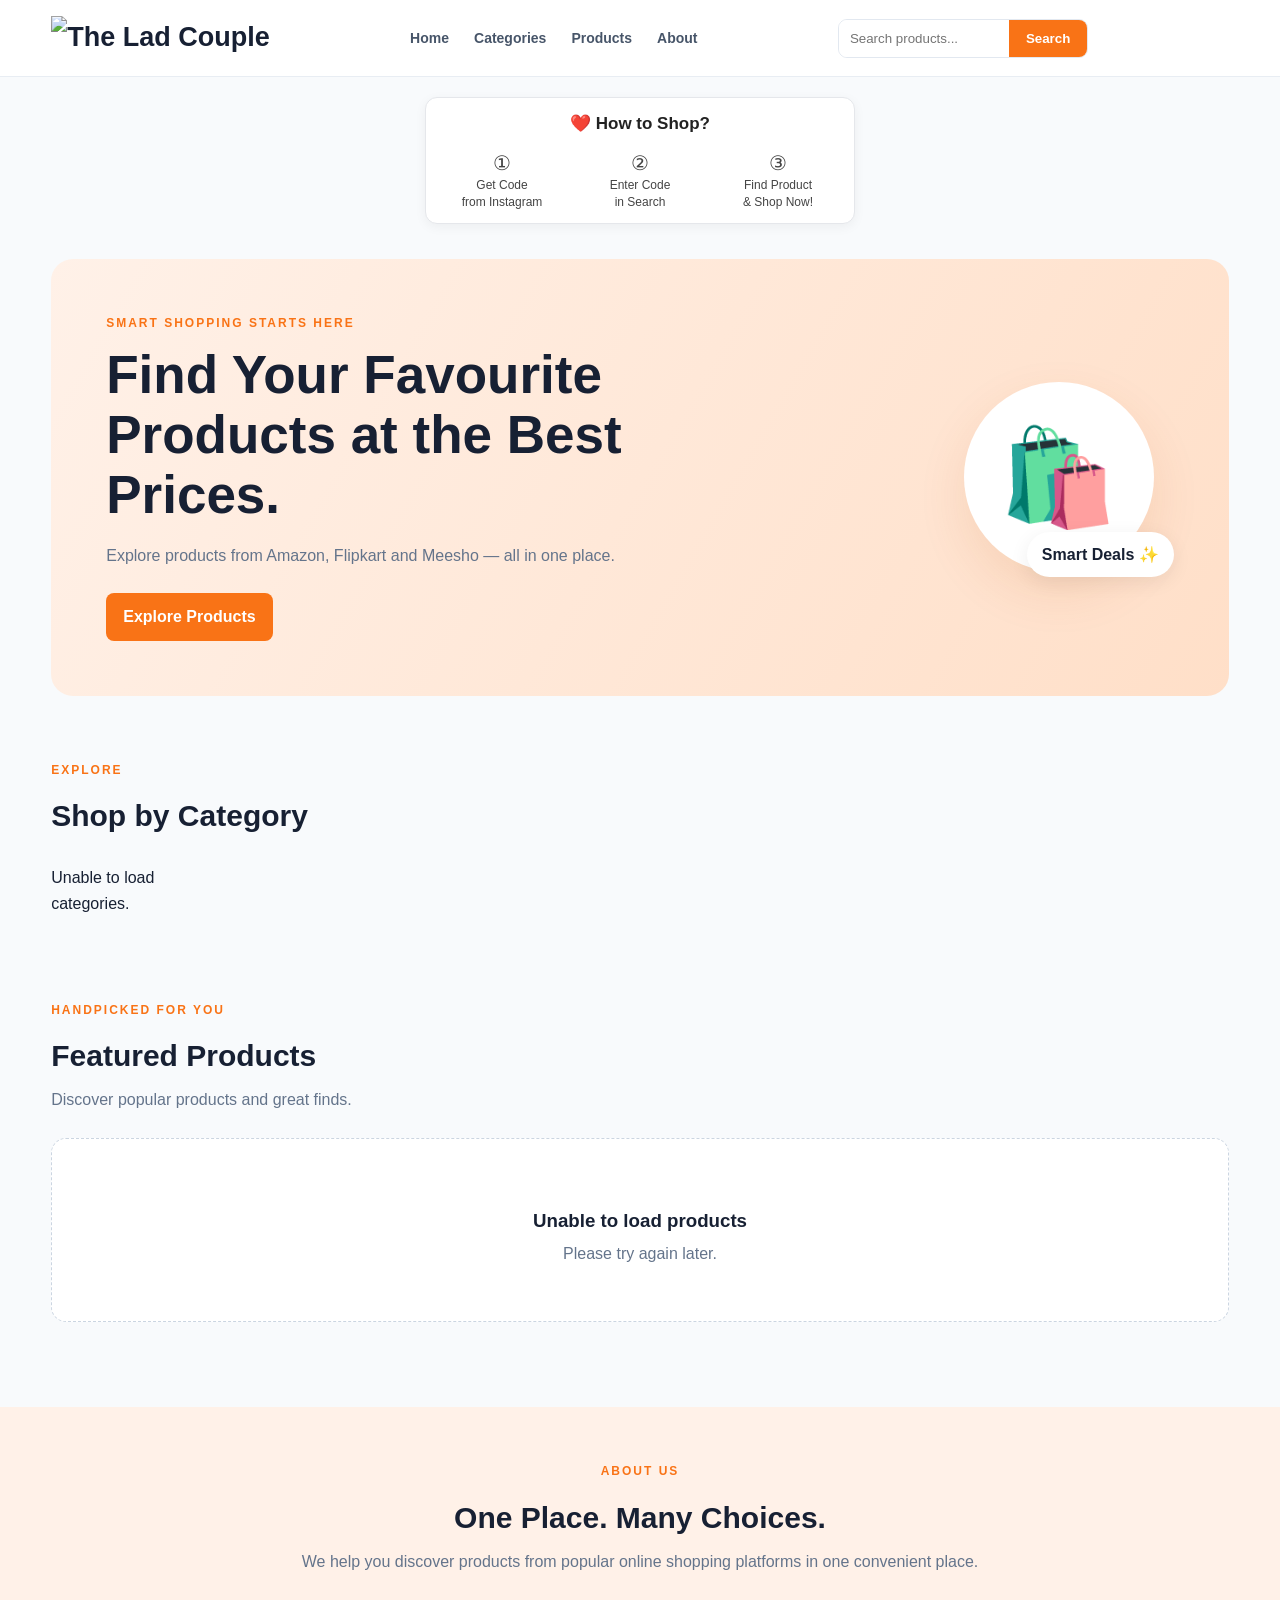
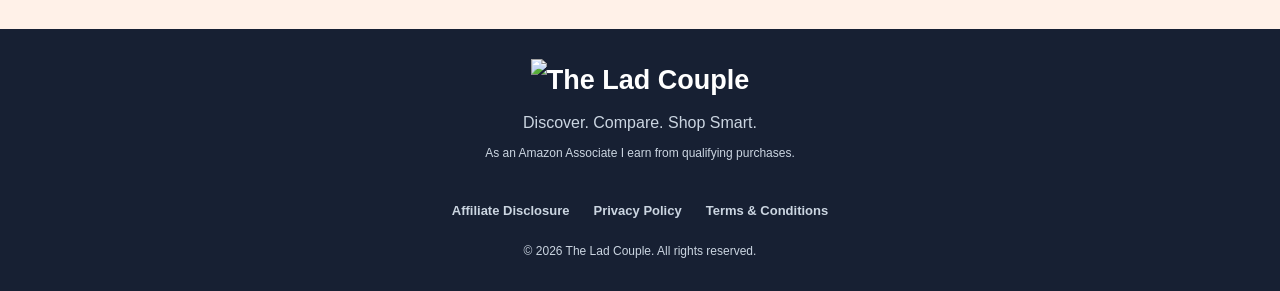
==== commit 762f9dd7: "Update index.html" ====
--- a/index.html
+++ b/index.html
@@ -12,7 +12,9 @@
 
   <header class="header">
     <div class="container navbar">
-      <a href="#" class="logo" id="siteLogoHeader">The Lad Couple</a>
+      <a href="#" class="logo logo-image" id="siteLogoHeader">
+  <img src="images/the-lad-couple-logo.png" alt="The Lad Couple">
+</a>
 
       <nav class="nav-links">
         <a href="#">Home</a>
@@ -158,7 +160,9 @@
 
     <div class="container footer-content">
 
-      <a href="#" class="logo" id="siteLogoFooter">The Lad Couple</a>
+      <a href="#" class="logo logo-image" id="siteLogoFooter">
+  <img src="images/the-lad-couple-logo.png" alt="The Lad Couple">
+</a>
 
       <p>Discover. Compare. Shop Smart.</p>
 <p class="amazon-associate-disclosure">
--- a/css/style.css
+++ b/css/style.css
@@ -897,3 +897,18 @@
     font-size: 14px;
   }
 }
+/* AFFILIATE DISCLOSURE */
+
+.affiliate-note {
+  color: #64748b;
+  font-size: 12px;
+  line-height: 1.5;
+  margin-top: 10px;
+  text-align: center;
+}
+
+.amazon-associate-disclosure {
+  color: #cbd5e1;
+  font-size: 12px;
+  margin-top: 10px;
+}
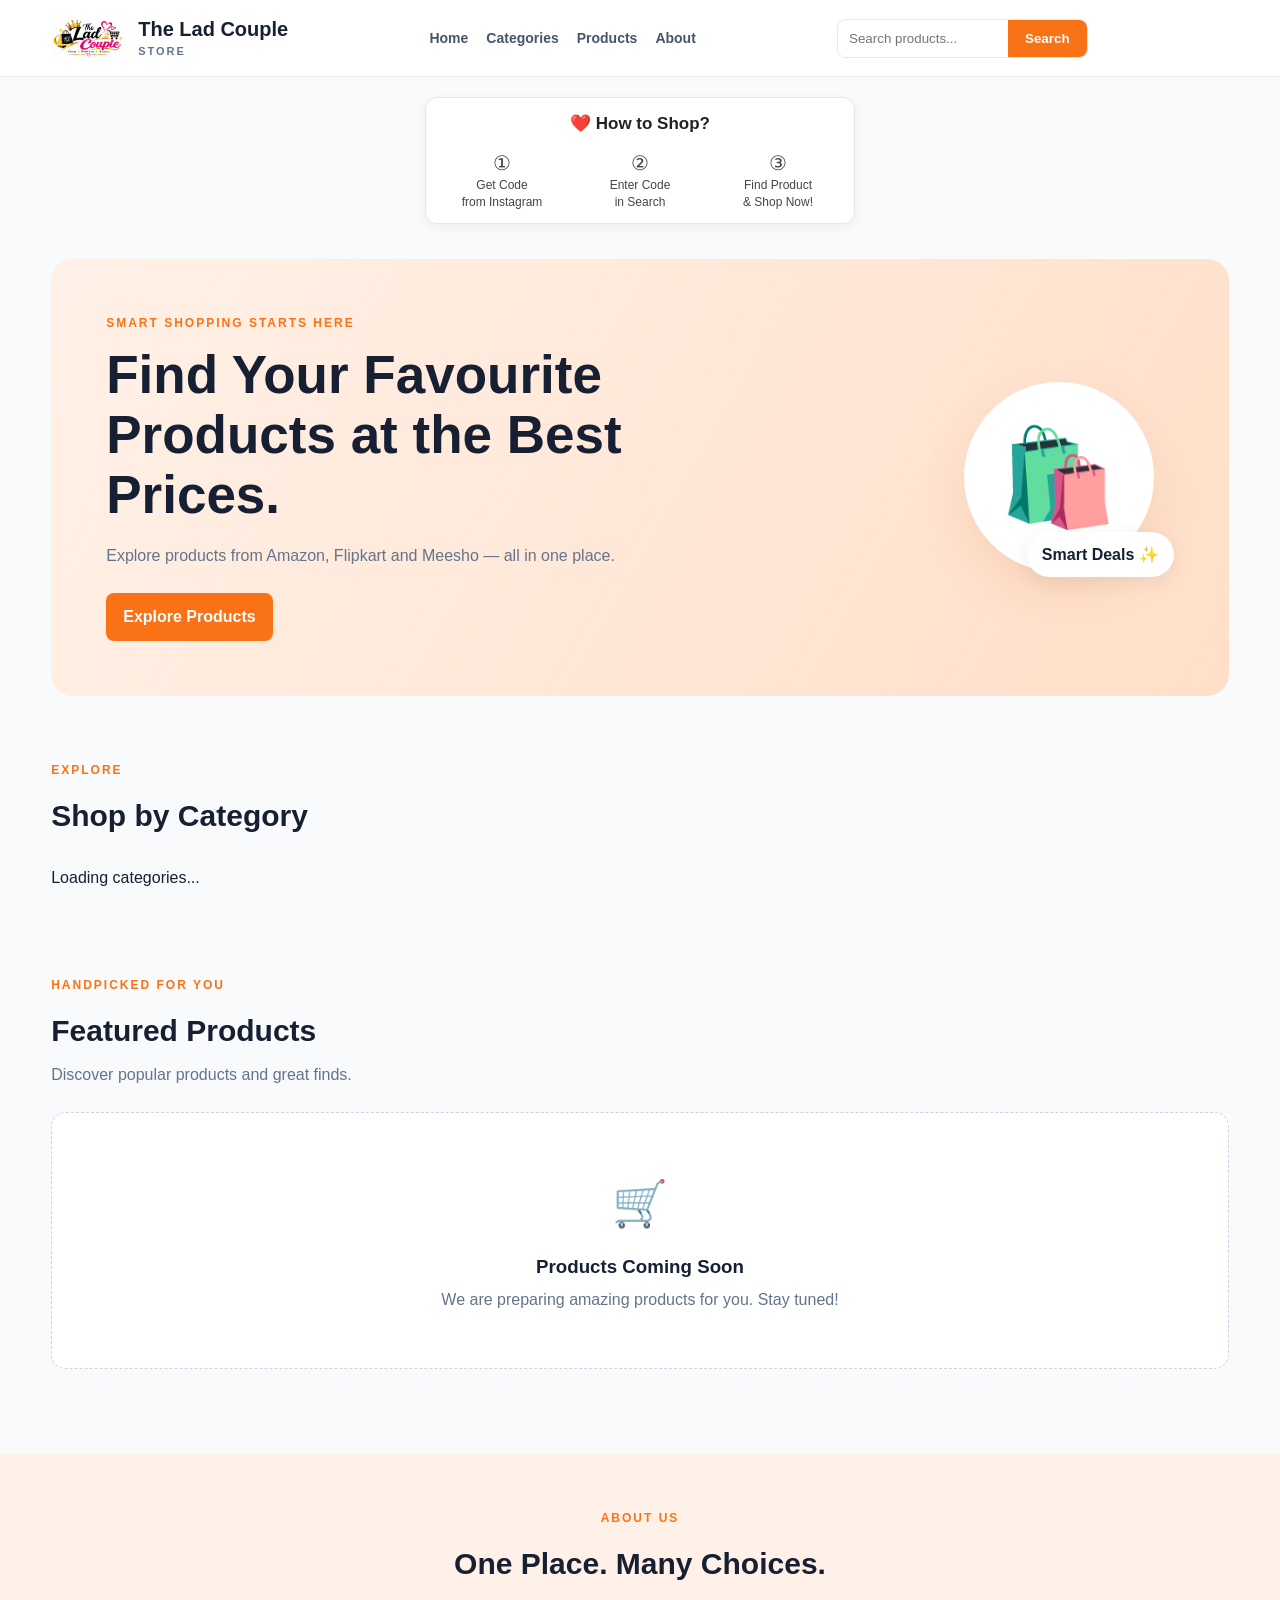
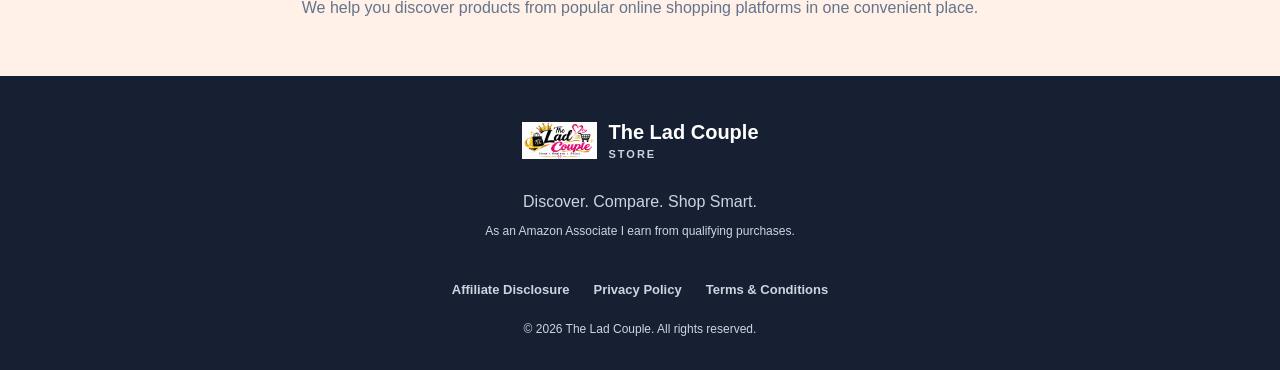
==== commit eb6b16a9: "Update index.html" ====
--- a/index.html
+++ b/index.html
@@ -13,7 +13,12 @@
   <header class="header">
     <div class="container navbar">
       <a href="#" class="logo logo-image" id="siteLogoHeader">
-  <img src="images/the-lad-couple-logo.png" alt="The Lad Couple">
+  <img src="images/the-lad-couple-logo.png" alt="The Lad Couple Logo">
+
+  <span class="brand-name">
+    <strong>The Lad Couple</strong>
+    <small>STORE</small>
+  </span>
 </a>
 
       <nav class="nav-links">
@@ -161,7 +166,12 @@
     <div class="container footer-content">
 
       <a href="#" class="logo logo-image" id="siteLogoFooter">
-  <img src="images/the-lad-couple-logo.png" alt="The Lad Couple">
+  <img src="images/the-lad-couple-logo.png" alt="The Lad Couple Logo">
+
+  <span class="brand-name">
+    <strong>The Lad Couple</strong>
+    <small>STORE</small>
+  </span>
 </a>
 
       <p>Discover. Compare. Shop Smart.</p>
--- a/css/style.css
+++ b/css/style.css
@@ -912,3 +912,133 @@
   font-size: 12px;
   margin-top: 10px;
 }
+
+/* THE LAD COUPLE BRAND LOGO */
+
+.logo.logo-image {
+  display: inline-flex;
+  align-items: center;
+  justify-content: flex-start;
+  gap: 12px;
+  width: auto;
+  height: 70px;
+  padding: 0;
+  background: transparent;
+  border: none;
+  box-shadow: none;
+  border-radius: 0;
+  flex-shrink: 0;
+  line-height: normal;
+  white-space: nowrap;
+}
+
+.logo.logo-image img {
+  display: block;
+  width: 75px;
+  height: 65px;
+  max-width: 75px;
+  max-height: 65px;
+  object-fit: contain;
+  object-position: center;
+  flex-shrink: 0;
+}
+
+.brand-name {
+  display: flex;
+  flex-direction: column;
+  align-items: flex-start;
+  justify-content: center;
+  line-height: 1.2;
+}
+
+.brand-name strong {
+  font-size: 20px;
+  font-weight: 800;
+  color: #172033;
+}
+
+.brand-name small {
+  font-size: 11px;
+  font-weight: 700;
+  letter-spacing: 2px;
+  color: #64748b;
+  margin-top: 4px;
+}
+
+/* HEADER */
+
+.header {
+  background: #ffffff;
+}
+
+.header .navbar {
+  gap: 16px;
+}
+
+.header .logo.logo-image {
+  background: #ffffff;
+}
+
+.nav-links {
+  gap: 18px;
+  flex-shrink: 0;
+}
+
+/* FOOTER */
+
+.footer {
+  background: #172033;
+  color: #ffffff;
+}
+
+.footer .logo.logo-image {
+  background: transparent;
+}
+
+.footer .brand-name strong {
+  color: #ffffff;
+}
+
+.footer .brand-name small {
+  color: #cbd5e1;
+}
+
+/* MOBILE */
+
+@media (max-width: 850px) {
+  .header .navbar {
+    justify-content: space-between;
+  }
+
+  .header .nav-links {
+    order: 3;
+    width: 100%;
+    justify-content: center;
+  }
+}
+
+@media (max-width: 600px) {
+  .logo.logo-image {
+    height: 60px;
+    gap: 8px;
+  }
+
+  .logo.logo-image img {
+    width: 60px;
+    height: 55px;
+    max-width: 60px;
+    max-height: 55px;
+  }
+
+  .brand-name strong {
+    font-size: 17px;
+  }
+
+  .brand-name small {
+    font-size: 10px;
+  }
+
+  .header .nav-links {
+    justify-content: flex-start;
+  }
+}
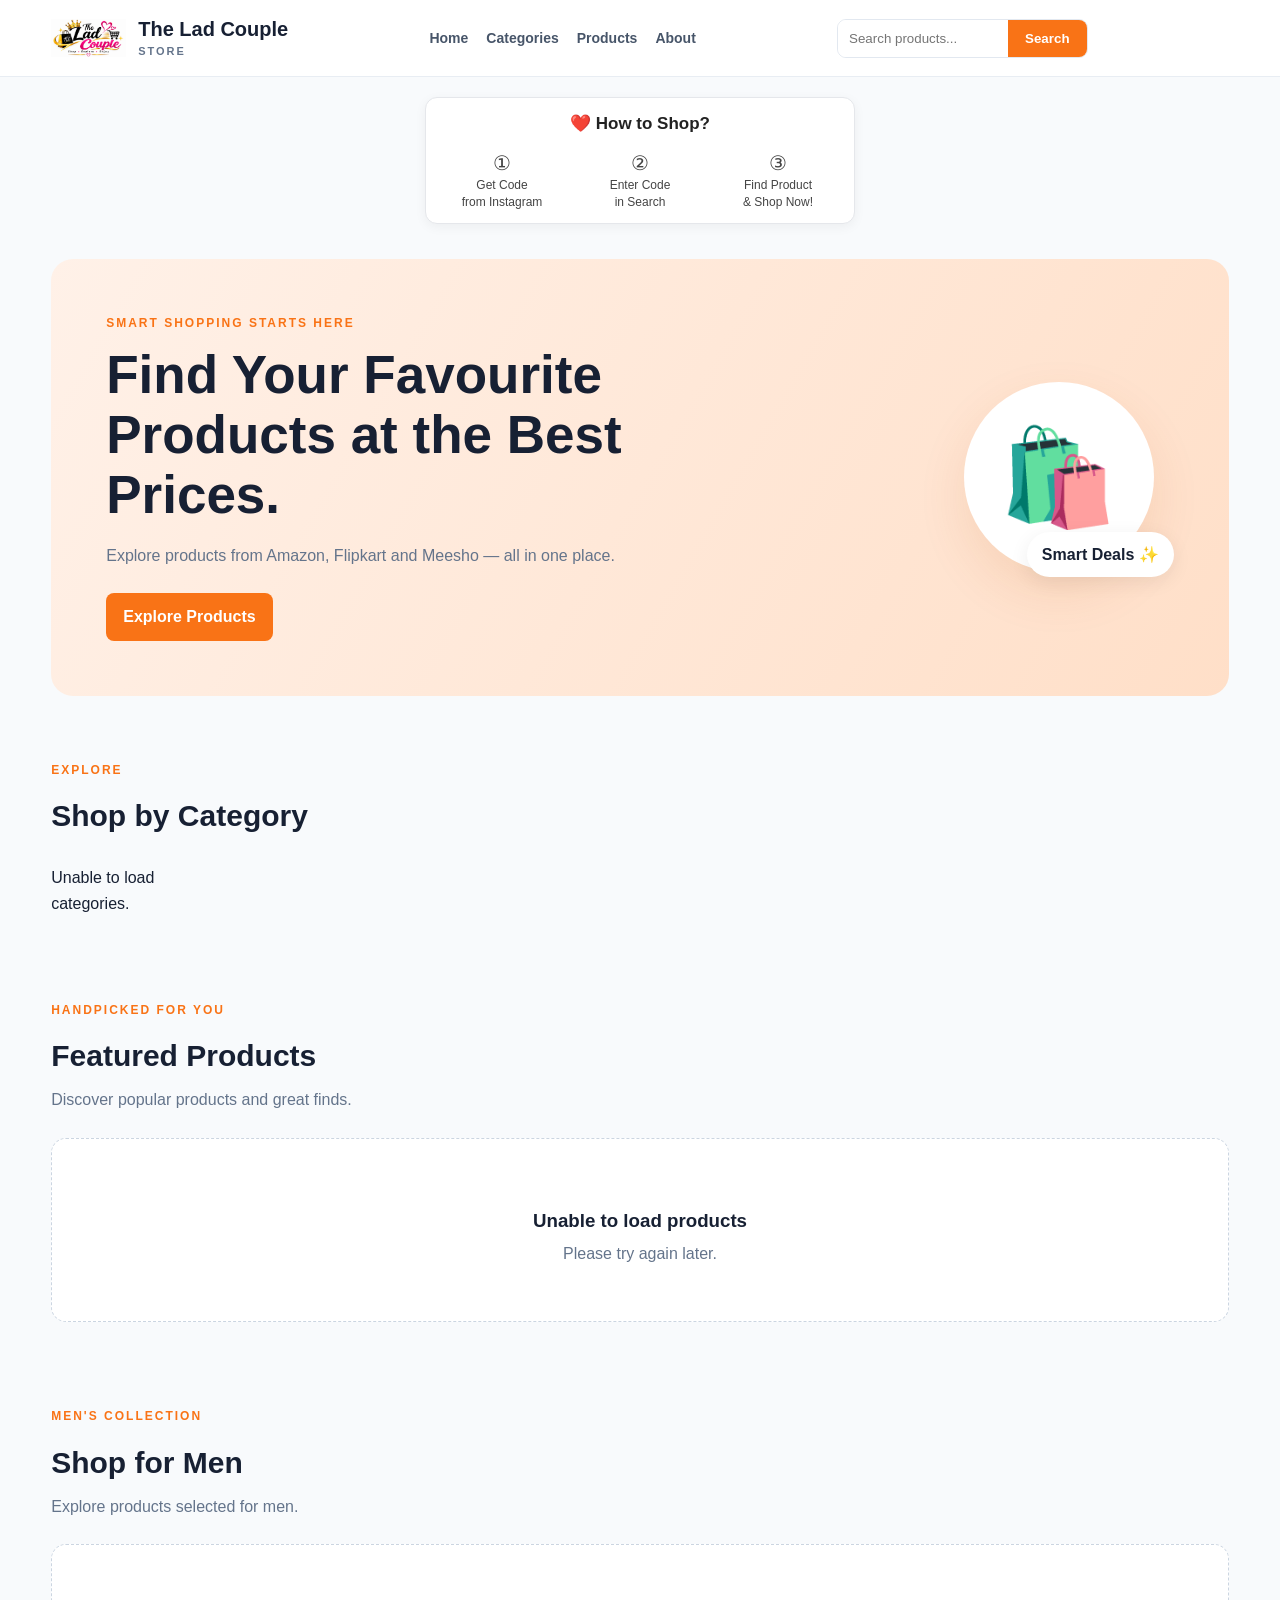
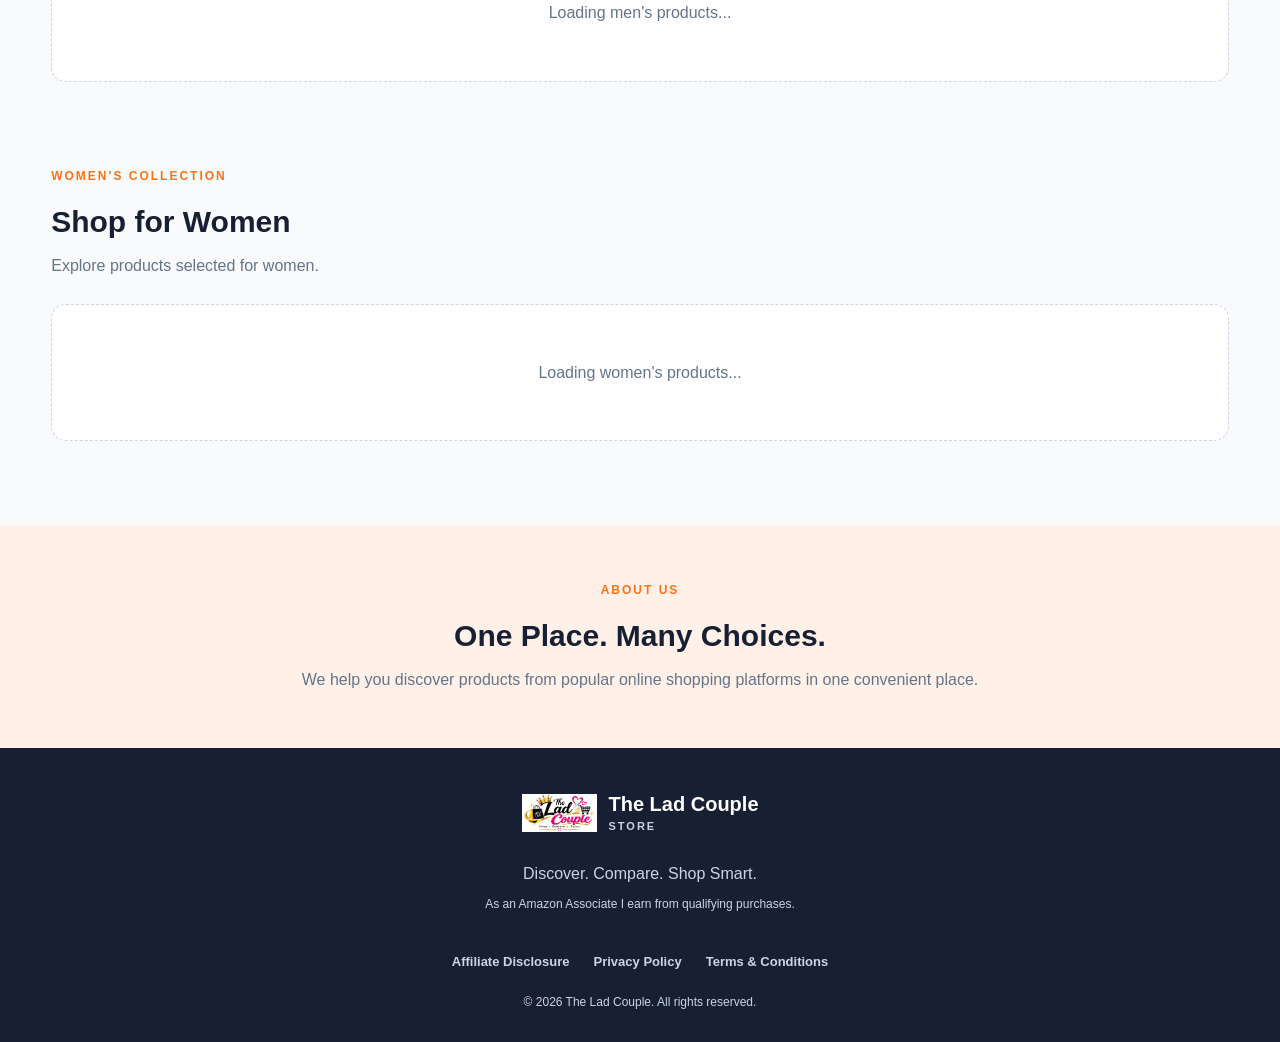
==== commit c3db2466: "Update index.html" ====
--- a/index.html
+++ b/index.html
@@ -129,26 +129,57 @@
     </section>
 
 
-    <section class="container section" id="products">
-
-      <div class="section-heading">
-        <div>
-          <p class="eyebrow">HANDPICKED FOR YOU</p>
-          <h2>Featured Products</h2>
-          <p>Discover popular products and great finds.</p>
-        </div>
-      </div>
-
-      <div class="empty-products">
-        <span>🛒</span>
-        <h3>Products Coming Soon</h3>
-        <p>We are preparing amazing products for you. Stay tuned!</p>
-      </div>
-
-    </section>
-
-
-    <section class="about-section" id="about">
+    
+<section class="container section" id="products">
+
+  <div class="section-heading">
+    <div>
+      <p class="eyebrow">HANDPICKED FOR YOU</p>
+      <h2>Featured Products</h2>
+      <p>Discover popular products and great finds.</p>
+    </div>
+  </div>
+
+  <div class="empty-products">
+    <span>🛒</span>
+    <h3>Products Coming Soon</h3>
+    <p>We are preparing amazing products for you. Stay tuned!</p>
+  </div>
+
+</section>
+
+<section class="container section" id="men-products">
+
+  <div class="section-heading">
+    <div>
+      <p class="eyebrow">MEN'S COLLECTION</p>
+      <h2>Shop for Men</h2>
+      <p>Explore products selected for men.</p>
+    </div>
+  </div>
+
+  <div class="empty-products" id="menProductGrid">
+    <p>Loading men's products...</p>
+  </div>
+
+</section>
+
+<section class="container section" id="women-products">
+
+  <div class="section-heading">
+    <div>
+      <p class="eyebrow">WOMEN'S COLLECTION</p>
+      <h2>Shop for Women</h2>
+      <p>Explore products selected for women.</p>
+    </div>
+  </div>
+
+  <div class="empty-products" id="womenProductGrid">
+    <p>Loading women's products...</p>
+  </div>
+
+</section>
+   <section class="about-section" id="about">
 
       <div class="container about-content">
         <p class="eyebrow">ABOUT US</p>
--- a/css/style.css
+++ b/css/style.css
@@ -341,8 +341,8 @@
 /* PRODUCT GRID */
 .product-grid {
   display: grid;
-  grid-template-columns: repeat(4, minmax(0, 1fr));
-  gap: 22px;
+  grid-template-columns: repeat(5, minmax(0, 1fr));
+  gap: 16px;
   width: 100%;
 }
 
@@ -362,14 +362,14 @@
 .product-card img {
   display: block;
   width: 100%;
-  height: 220px;
+  height: 170px;
   object-fit: contain;
-  padding: 15px;
-  background: #f8fafc;
+  padding: 10px;
+  background: #ffffff;
 }
 
 .product-info {
-  padding: 18px;
+  padding: 12px;
 }
 
 .product-category {
@@ -401,7 +401,7 @@
 
 @media (max-width: 850px) {
   .product-grid {
-    grid-template-columns: repeat(2, minmax(0, 1fr));
+    grid-template-columns: repeat(3, minmax(0, 1fr));
   }
 }
 
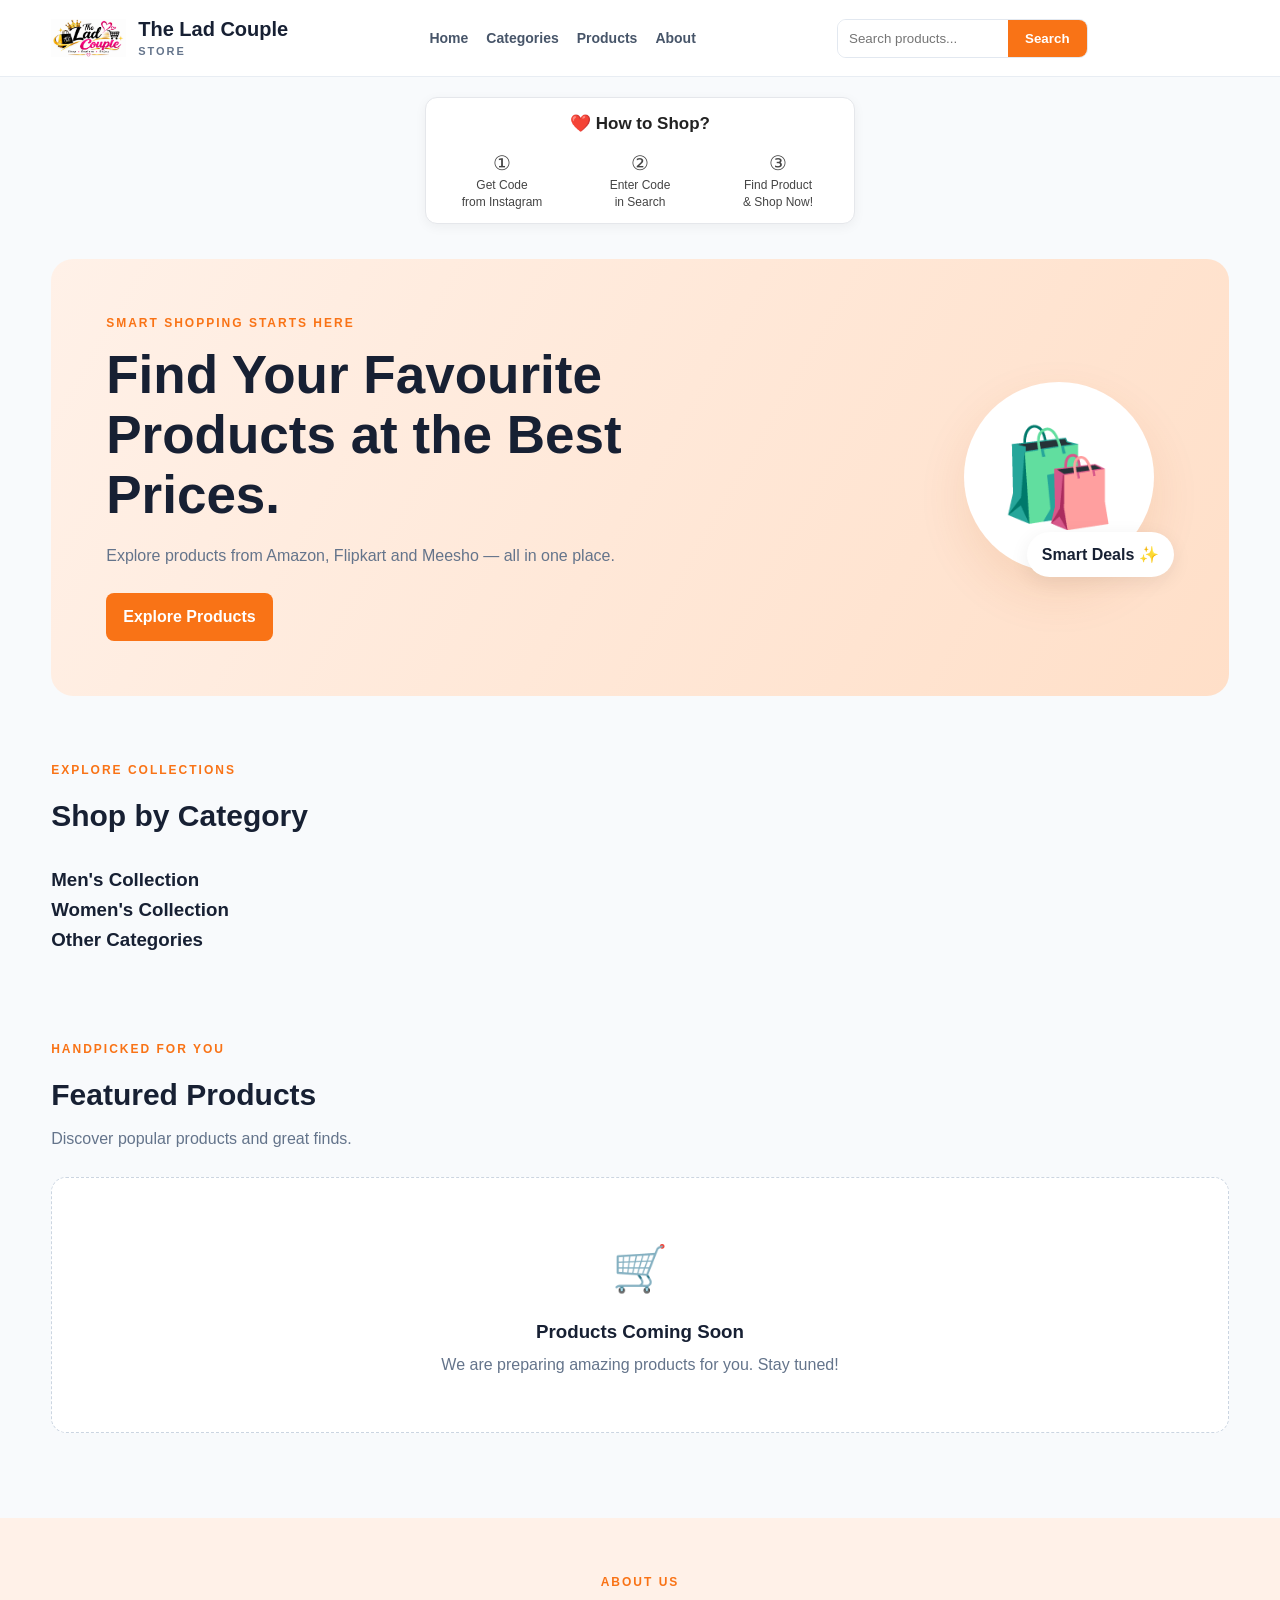
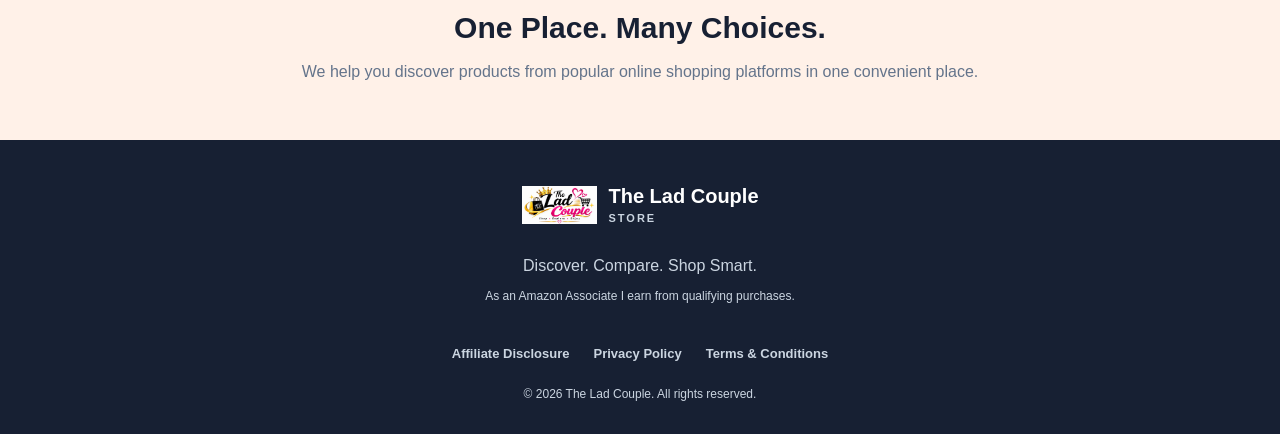
==== commit 87cbd25e: "Update index.html" ====
--- a/index.html
+++ b/index.html
@@ -113,23 +113,34 @@
     </section>
 
 
-    <section class="container section" id="categories">
-
-      <div class="section-heading">
-        <div>
-          <p class="eyebrow">EXPLORE</p>
-          <h2>Shop by Category</h2>
-        </div>
-      </div>
-
-      <div class="category-grid" id="categoryGrid">
-        <p>Loading categories...</p>
-      </div>
-
-    </section>
-
-
-    
+    <!-- SHOP BY CATEGORY -->
+<section class="container section" id="categories">
+
+  <div class="section-heading">
+    <div>
+      <p class="eyebrow">EXPLORE COLLECTIONS</p>
+      <h2>Shop by Category</h2>
+    </div>
+  </div>
+
+  <div class="category-group">
+    <h3>Men's Collection</h3>
+    <div class="category-row" id="menCategoryGrid"></div>
+  </div>
+
+  <div class="category-group">
+    <h3>Women's Collection</h3>
+    <div class="category-row" id="womenCategoryGrid"></div>
+  </div>
+
+  <div class="category-group">
+    <h3>Other Categories</h3>
+    <div class="category-row" id="otherCategoryGrid"></div>
+  </div>
+
+</section>
+
+<!-- FEATURED PRODUCTS -->
 <section class="container section" id="products">
 
   <div class="section-heading">
@@ -148,37 +159,6 @@
 
 </section>
 
-<section class="container section" id="men-products">
-
-  <div class="section-heading">
-    <div>
-      <p class="eyebrow">MEN'S COLLECTION</p>
-      <h2>Shop for Men</h2>
-      <p>Explore products selected for men.</p>
-    </div>
-  </div>
-
-  <div class="empty-products" id="menProductGrid">
-    <p>Loading men's products...</p>
-  </div>
-
-</section>
-
-<section class="container section" id="women-products">
-
-  <div class="section-heading">
-    <div>
-      <p class="eyebrow">WOMEN'S COLLECTION</p>
-      <h2>Shop for Women</h2>
-      <p>Explore products selected for women.</p>
-    </div>
-  </div>
-
-  <div class="empty-products" id="womenProductGrid">
-    <p>Loading women's products...</p>
-  </div>
-
-</section>
    <section class="about-section" id="about">
 
       <div class="container about-content">
